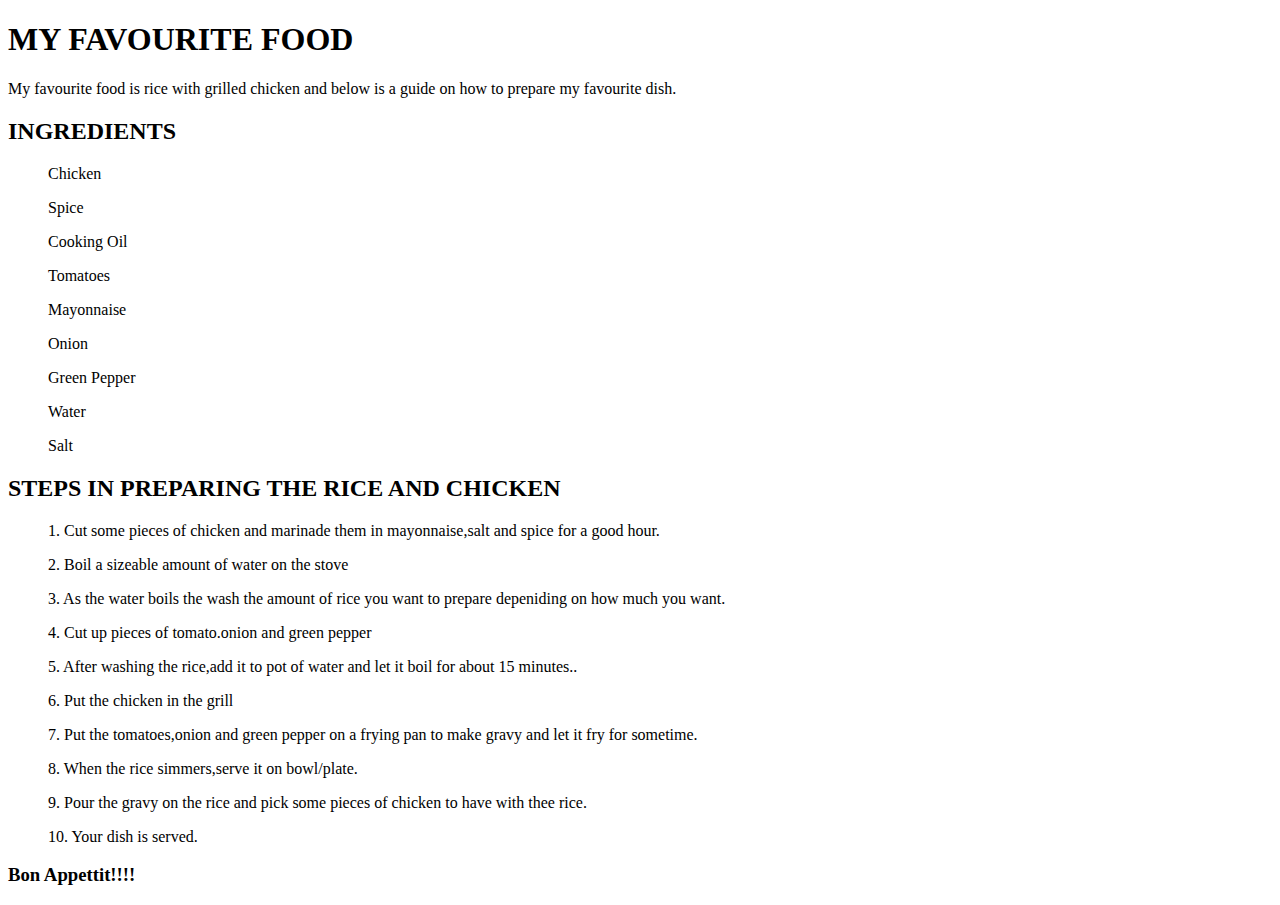
==== Assignment1.html @ 10bcec46 "initial commit" ====
<!DOCTYPE html>
<html lang="en">
<head>
    <meta charset="UTF-8">
    <meta name="viewport" content="width=device-width, initial-scale=1.0">
    <title>Assignment 1</title>
</head><h1>MY FAVOURITE FOOD</h1>
<body>My favourite food is rice with grilled chicken and below is a guide on how to prepare my favourite dish.
    <h2>INGREDIENTS</h2>
    <ul>Chicken</ul><ul>Spice</ul><ul>Cooking Oil</ul><ul>Tomatoes</ul><ul>Mayonnaise</ul><ul>Onion</ul>
    <ul>Green Pepper</ul><ul>Water</ul><ul>Salt</ul>
    <h2>STEPS IN PREPARING THE RICE AND CHICKEN</h2>
    <OL>1.	Cut some pieces of chicken and marinade them in mayonnaise,salt and spice for a good hour.</OL>
    <OL>2.	Boil a sizeable amount of water on the  stove</OL>
    <OL>3.	As the water boils  the wash the amount of rice you want to prepare depeniding on how much you want.</OL>
    <OL>4.	Cut up  pieces of tomato.onion and green pepper</OL>
    <OL>5.	After washing the rice,add it to pot of water and let it boil for about 15 minutes..</OL>
    <OL>6.	Put the chicken in the grill</OL>
    <OL>7.	Put the tomatoes,onion and green pepper on a frying pan to make gravy and let it fry  for sometime.</OL>
    <OL>8.	When the rice simmers,serve it on bowl/plate.</OL>
    <OL>9.	Pour the gravy on the  rice and pick some pieces of chicken to have with thee rice.</OL>
    <OL>10.	Your dish is served.</OL>
    <h3>Bon Appettit!!!!</h3>
</body>
</html>
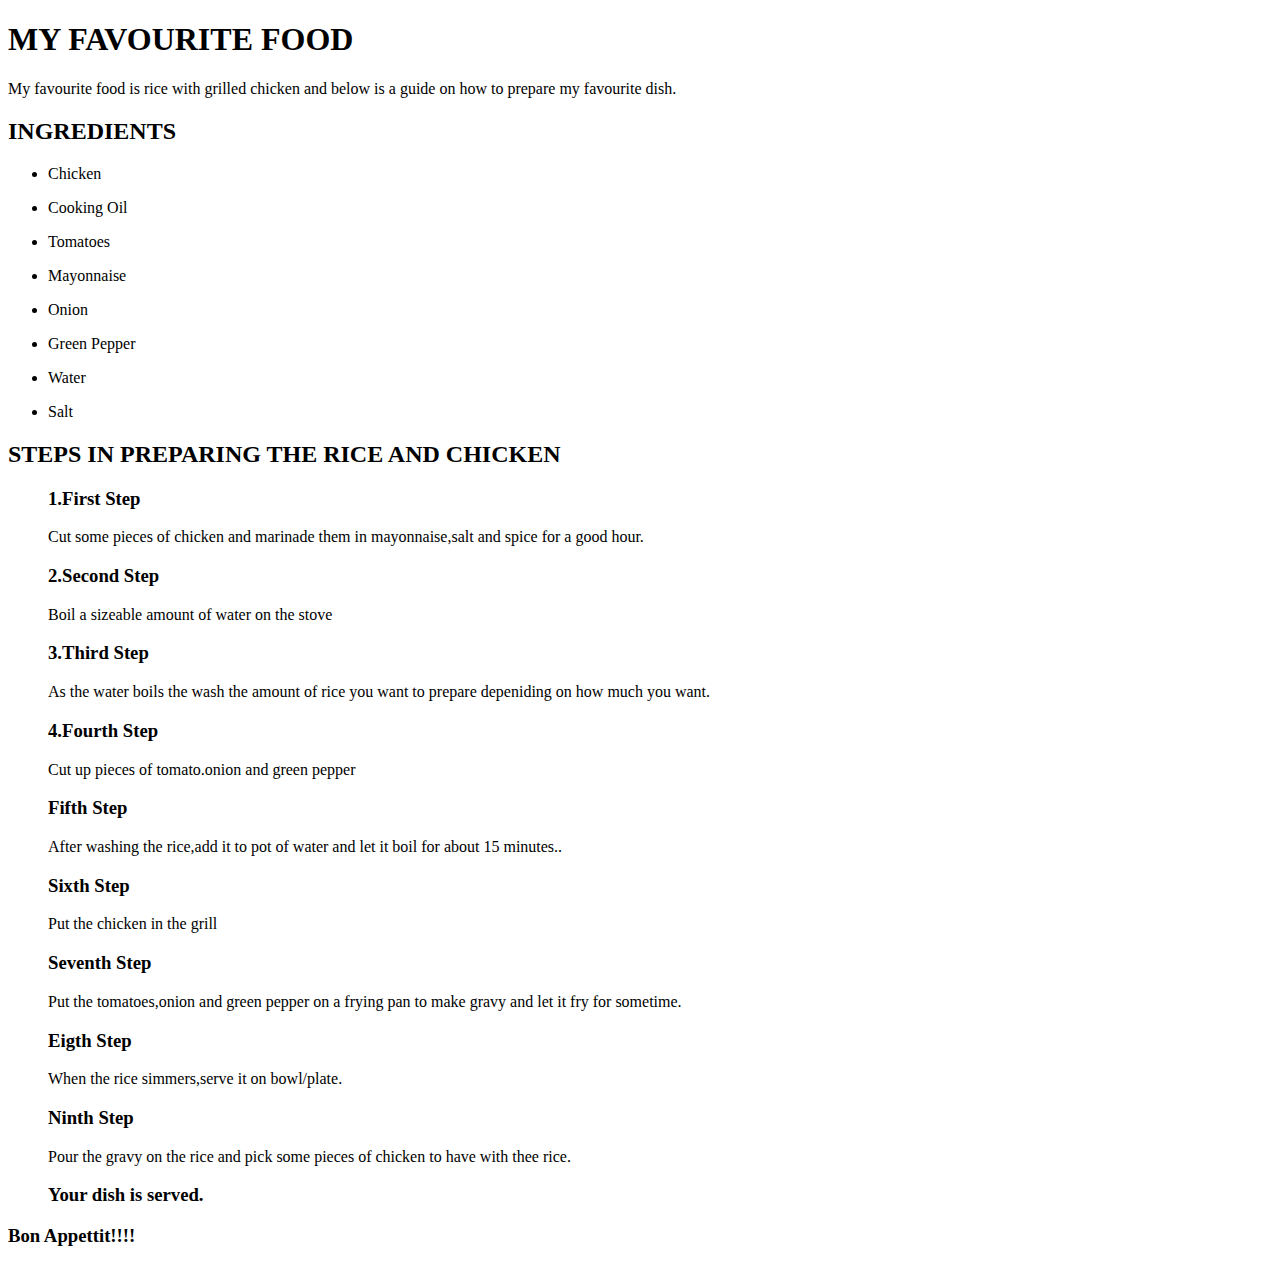
==== commit 2b53bb80: "Improvements made to Assignment1" ====
--- a/Assignment1.html
+++ b/Assignment1.html
@@ -7,19 +7,20 @@
 </head><h1>MY FAVOURITE FOOD</h1>
 <body>My favourite food is rice with grilled chicken and below is a guide on how to prepare my favourite dish.
     <h2>INGREDIENTS</h2>
-    <ul>Chicken</ul><ul>Spice</ul><ul>Cooking Oil</ul><ul>Tomatoes</ul><ul>Mayonnaise</ul><ul>Onion</ul>
-    <ul>Green Pepper</ul><ul>Water</ul><ul>Salt</ul>
+    <ul><li>Chicken</li></ul><ul><li>Cooking Oil</li></ul><ul><li>Tomatoes</li></ul><ul><li>Mayonnaise</li></ul><ul><li>Onion</li></ul>
+    <ul><li>Green Pepper</li></ul><ul><li>Water</li></ul><ul><li>Salt</li></ul>
     <h2>STEPS IN PREPARING THE RICE AND CHICKEN</h2>
-    <OL>1.	Cut some pieces of chicken and marinade them in mayonnaise,salt and spice for a good hour.</OL>
-    <OL>2.	Boil a sizeable amount of water on the  stove</OL>
-    <OL>3.	As the water boils  the wash the amount of rice you want to prepare depeniding on how much you want.</OL>
-    <OL>4.	Cut up  pieces of tomato.onion and green pepper</OL>
-    <OL>5.	After washing the rice,add it to pot of water and let it boil for about 15 minutes..</OL>
-    <OL>6.	Put the chicken in the grill</OL>
-    <OL>7.	Put the tomatoes,onion and green pepper on a frying pan to make gravy and let it fry  for sometime.</OL>
-    <OL>8.	When the rice simmers,serve it on bowl/plate.</OL>
-    <OL>9.	Pour the gravy on the  rice and pick some pieces of chicken to have with thee rice.</OL>
-    <OL>10.	Your dish is served.</OL>
+    <OL><h3>1.First Step</h3>Cut some pieces of chicken and marinade them in mayonnaise,salt and spice for a good hour.</OL>
+    <OL><h3>2.Second Step</h3>	Boil a sizeable amount of water on the  stove</OL>
+    <OL><h3>3.Third Step</h3>	As the water boils  the wash the amount of rice you want to prepare depeniding on how much you want.</OL>
+    <OL><h3>4.Fourth Step</h3>	Cut up  pieces of tomato.onion and green pepper</OL>
+    <OL><h3>Fifth Step</h3>	After washing the rice,add it to pot of water and let it boil for about 15 minutes..</OL>
+    <OL><h3>Sixth Step</h3>	Put the chicken in the grill</OL>
+    <OL><h3>Seventh Step</h3>	Put the tomatoes,onion and green pepper on a frying pan to make gravy and let it fry  for sometime.</OL>
+    <OL><h3>Eigth Step</h3>	When the rice simmers,serve it on bowl/plate.</OL>
+    <OL><h3>Ninth Step</h3>	Pour the gravy on the  rice and pick some pieces of chicken to have with thee rice.</OL>
+    <OL><h3>Your dish is served.</h3>	</OL>
     <h3>Bon Appettit!!!!</h3>
+    
 </body>
 </html>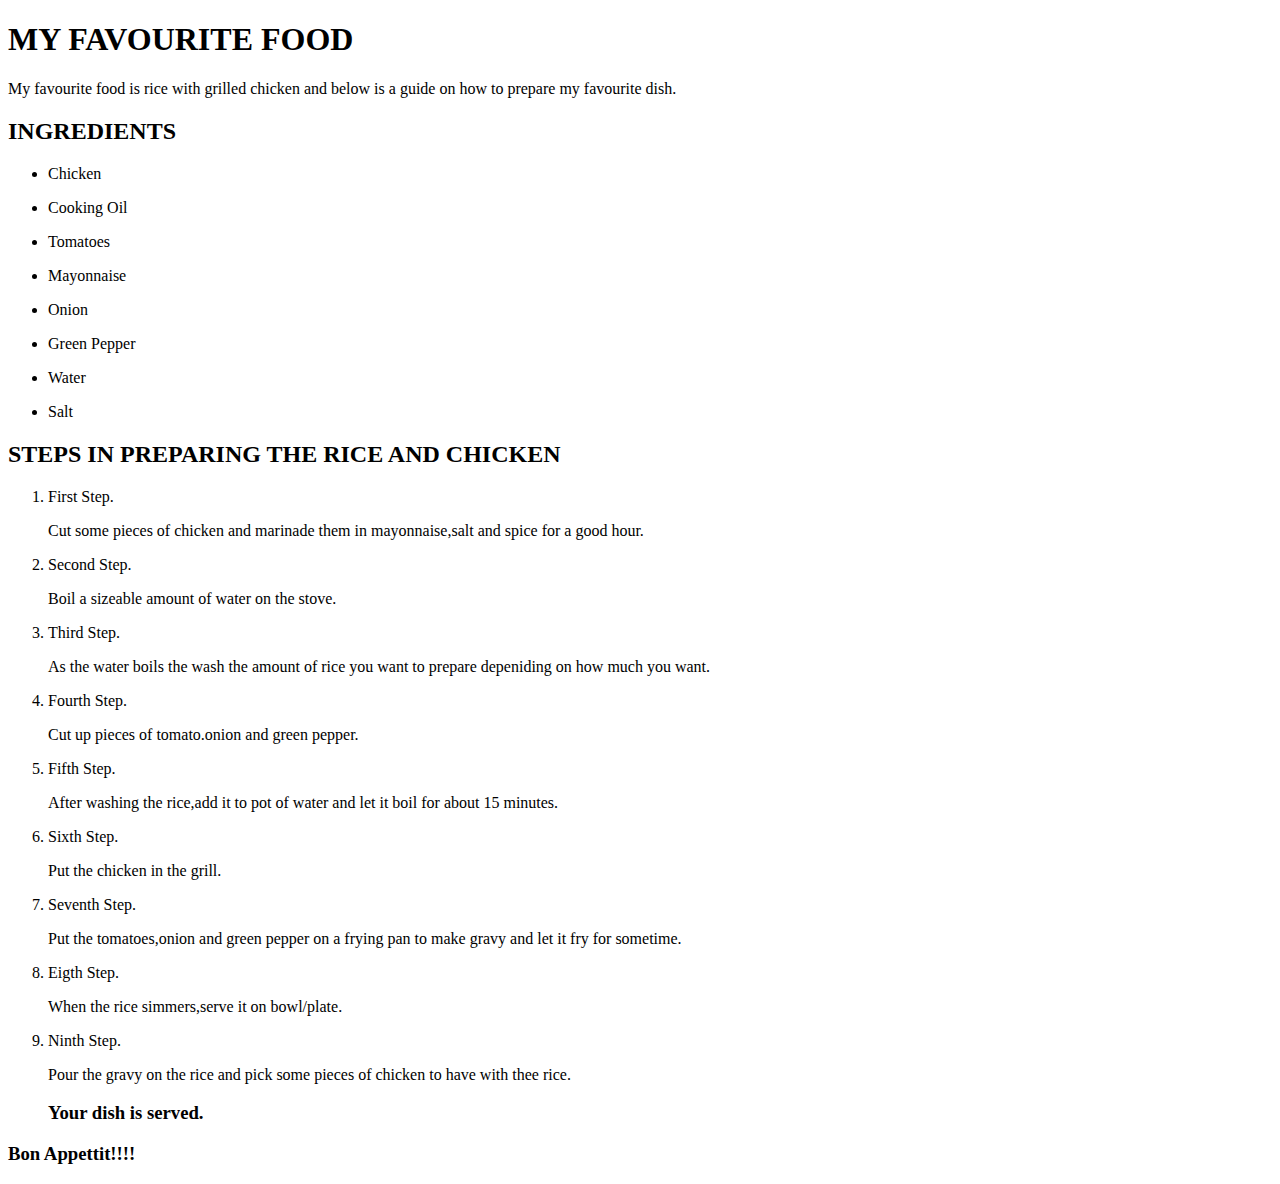
==== commit aca869d4: "Made changes to Assignment1" ====
--- a/Assignment1.html
+++ b/Assignment1.html
@@ -10,17 +10,23 @@
     <ul><li>Chicken</li></ul><ul><li>Cooking Oil</li></ul><ul><li>Tomatoes</li></ul><ul><li>Mayonnaise</li></ul><ul><li>Onion</li></ul>
     <ul><li>Green Pepper</li></ul><ul><li>Water</li></ul><ul><li>Salt</li></ul>
     <h2>STEPS IN PREPARING THE RICE AND CHICKEN</h2>
-    <OL><h3>1.First Step</h3>Cut some pieces of chicken and marinade them in mayonnaise,salt and spice for a good hour.</OL>
-    <OL><h3>2.Second Step</h3>	Boil a sizeable amount of water on the  stove</OL>
-    <OL><h3>3.Third Step</h3>	As the water boils  the wash the amount of rice you want to prepare depeniding on how much you want.</OL>
-    <OL><h3>4.Fourth Step</h3>	Cut up  pieces of tomato.onion and green pepper</OL>
-    <OL><h3>Fifth Step</h3>	After washing the rice,add it to pot of water and let it boil for about 15 minutes..</OL>
-    <OL><h3>Sixth Step</h3>	Put the chicken in the grill</OL>
-    <OL><h3>Seventh Step</h3>	Put the tomatoes,onion and green pepper on a frying pan to make gravy and let it fry  for sometime.</OL>
-    <OL><h3>Eigth Step</h3>	When the rice simmers,serve it on bowl/plate.</OL>
-    <OL><h3>Ninth Step</h3>	Pour the gravy on the  rice and pick some pieces of chicken to have with thee rice.</OL>
-    <OL><h3>Your dish is served.</h3>	</OL>
+    <ol>
+        <li>First Step.
+            <p>Cut some pieces of chicken and marinade them in mayonnaise,salt and spice for a good hour.</p></li>
+
+        <li>Second Step.<p>Boil a sizeable amount of water on the  stove.</p></li>
+    
+        <li>Third Step.<p>As the water boils  the wash the amount of rice you want to prepare depeniding on how much you want.</p></li>
+    <li>Fourth Step.<p>Cut up  pieces of tomato.onion and green pepper.</p></li>
+    <li>Fifth Step.<p>After washing the rice,add it to pot of water and let it boil for about 15 minutes.</p></li>
+    <li>Sixth Step.<p>Put the chicken in the grill.</p></li>
+    <li>Seventh Step.<p>Put the tomatoes,onion and green pepper on a frying pan to make gravy and let it fry  for sometime.</p></li>
+    <li>Eigth Step.<p>When the rice simmers,serve it on bowl/plate.</p></li>
+    <li>Ninth Step.<p>Pour the gravy on the  rice and pick some pieces of chicken to have with thee rice.</p></li>
+    <h3>Your dish is served.</h3>	
+    
+    </ol>
     <h3>Bon Appettit!!!!</h3>
-    
+
 </body>
 </html>